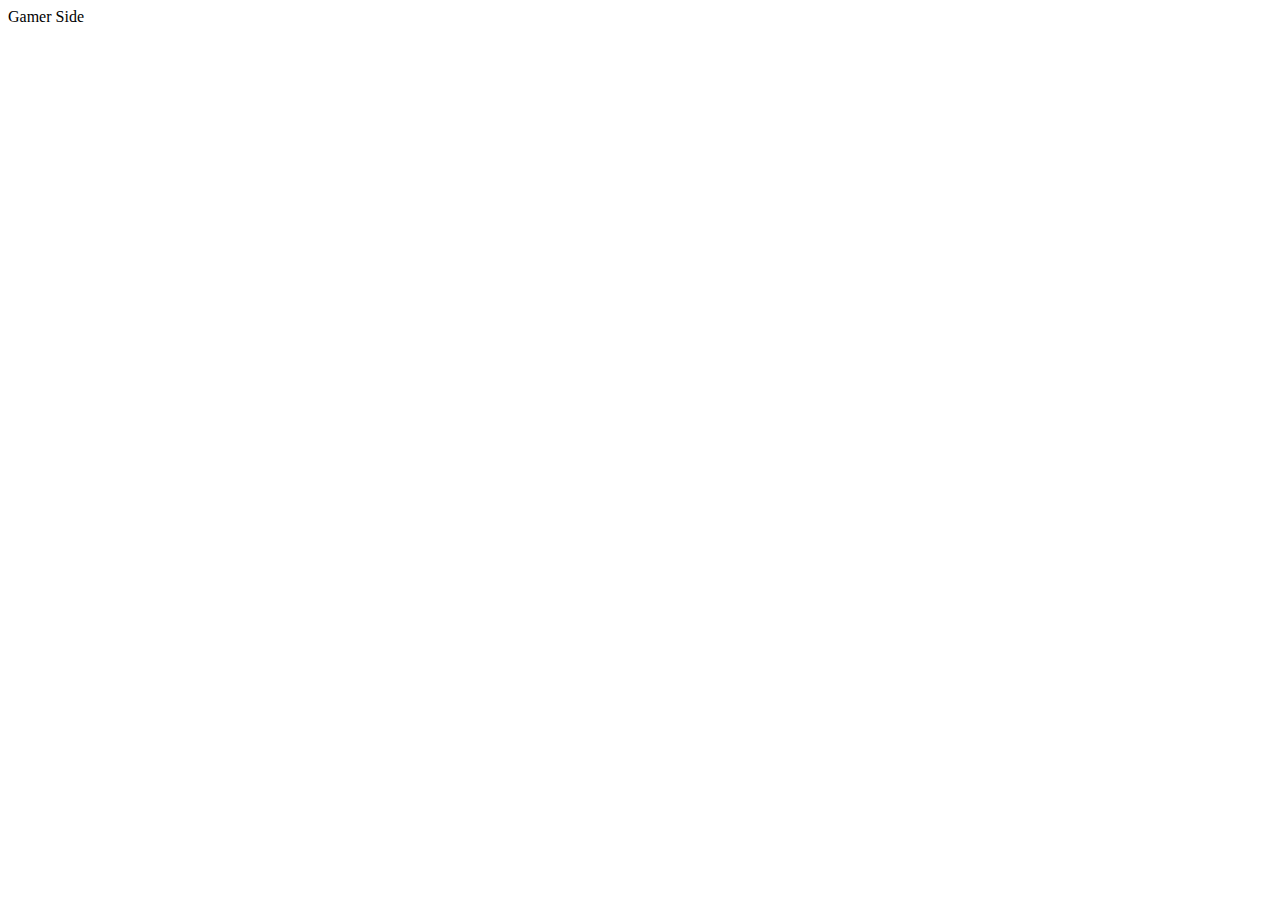
==== Gaming/Gaming.html @ a7b5e08a "Building the Structure" ====
<!DOCTYPE html>
<html lang="en">
  <head>
    <meta charset="UTF-8" />
    <meta http-equiv="X-UA-Compatible" content="IE=edge" />
    <meta name="viewport" content="width=device-width, initial-scale=1.0" />
    <title>Gaming</title>
  </head>
  <body>
    <div class="container">
      <nav>Gamer Side</nav>
    </div>
  </body>
</html>
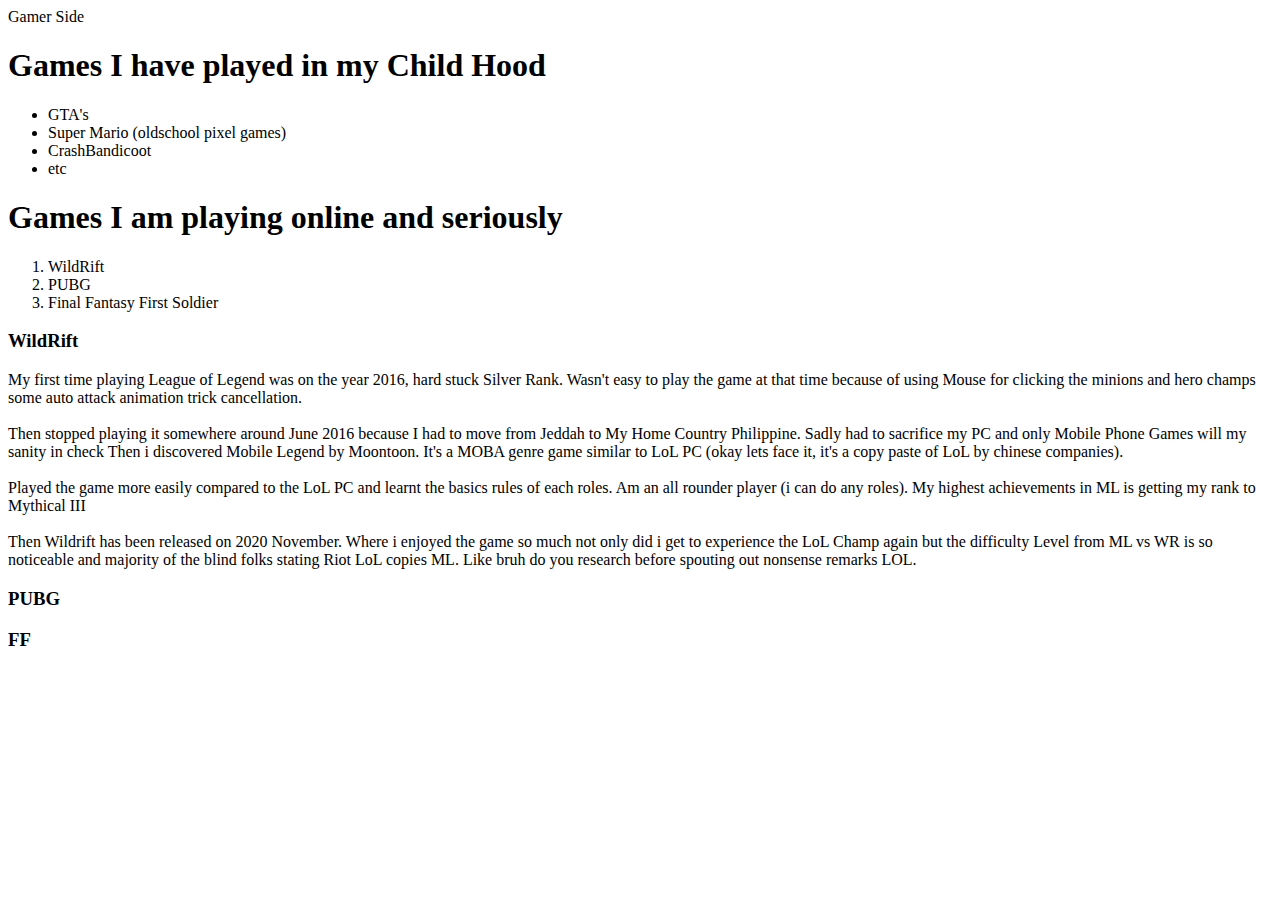
==== commit 2644a9fd: "Added some details in Game Page" ====
--- a/Gaming/Gaming.html
+++ b/Gaming/Gaming.html
@@ -10,5 +10,59 @@
     <div class="container">
       <nav>Gamer Side</nav>
     </div>
+    <div class="container">
+      <h1>Games I have played in my Child Hood</h1>
+      <ul>
+        <li>GTA's</li>
+        <li>Super Mario (oldschool pixel games)</li>
+        <li>CrashBandicoot</li>
+        <li>etc</li>
+      </ul>
+    </div>
+    <div class="container">
+      <h1>Games I am playing online and seriously</h1>
+      <ol>
+        <li>WildRift</li>
+        <li>PUBG</li>
+        <li>Final Fantasy First Soldier</li>
+      </ol>
+    </div>
+    <div class="container">
+      <div>
+        <h3>WildRift</h3>
+        <p>
+          My first time playing League of Legend was on the year 2016, hard
+          stuck Silver Rank. Wasn't easy to play the game at that time because
+          of using Mouse for clicking the minions and hero champs some auto
+          attack animation trick cancellation. <br />
+          <br />
+          Then stopped playing it somewhere around June 2016 because I had to
+          move from Jeddah to My Home Country Philippine. Sadly had to sacrifice
+          my PC and only Mobile Phone Games will my sanity in check Then i
+          discovered Mobile Legend by Moontoon. It's a MOBA genre game similar
+          to LoL PC (okay lets face it, it's a copy paste of LoL by chinese
+          companies). <br />
+          <br />
+          Played the game more easily compared to the LoL PC and learnt the
+          basics rules of each roles. Am an all rounder player (i can do any
+          roles). My highest achievements in ML is getting my rank to Mythical
+          III <br />
+          <br />
+          Then Wildrift has been released on 2020 November. Where i enjoyed the
+          game so much not only did i get to experience the LoL Champ again but
+          the difficulty Level from ML vs WR is so noticeable and majority of
+          the blind folks stating Riot LoL copies ML. Like bruh do you research
+          before spouting out nonsense remarks LOL.
+        </p>
+      </div>
+      <div>
+        <h3>PUBG</h3>
+        <p></p>
+      </div>
+      <div>
+        <h3>FF</h3>
+        <p></p>
+      </div>
+    </div>
   </body>
 </html>
